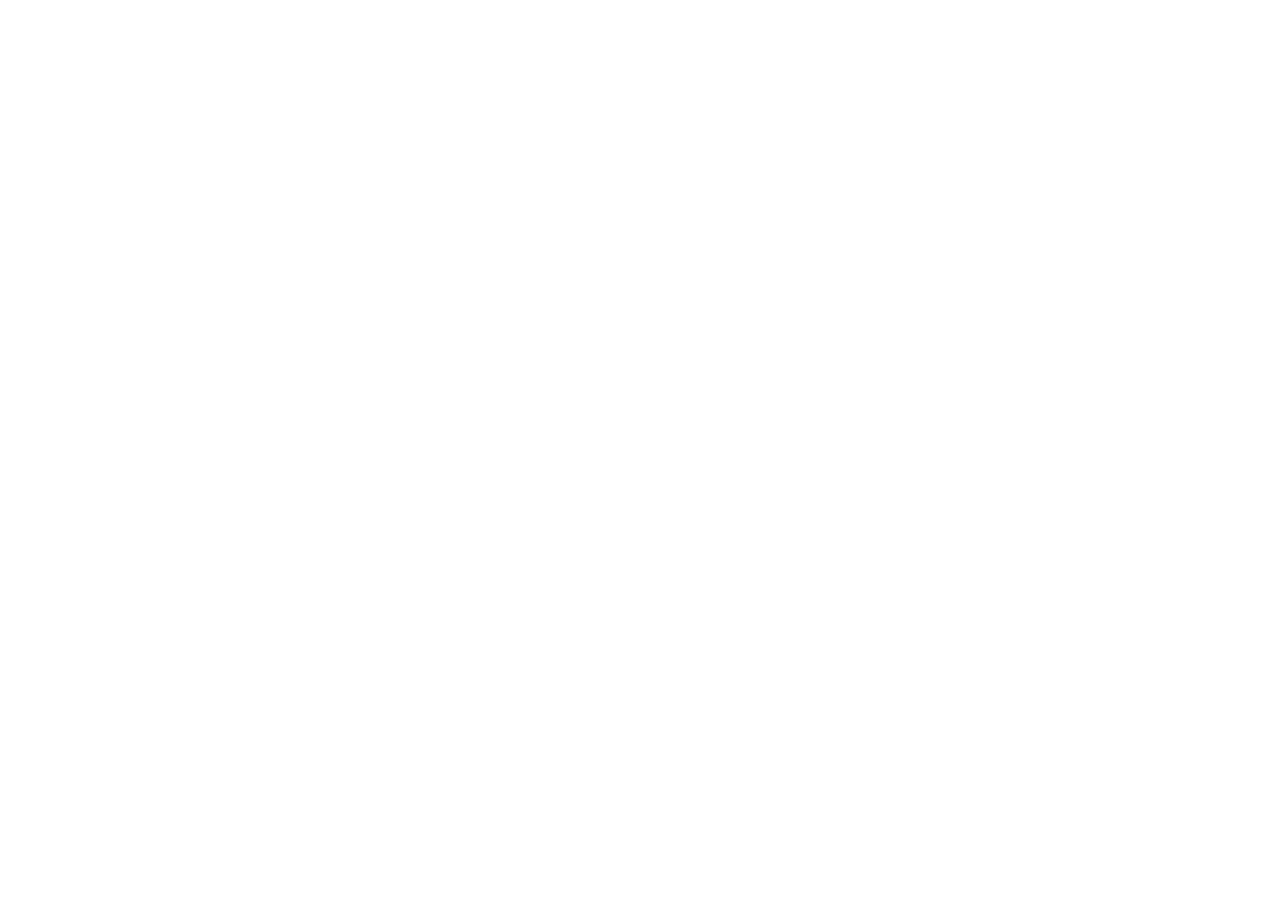
==== html/Ex08.html @ 59d57f26 "-a" ====
<!DOCTYPE html>
<html>
<head>
<meta http-equiv="X-UA-Compatible" content="IE=edge,chrome=1">
<meta name="viewport" content="initial-scale=1.0, user-scalable=no" />
<meta http-equiv="Content-Type" content="text/html; charset=utf-8" />
<title>EX08</title>
<meta name="description" content="">
<meta name="keywords" content="">
<link href="../css/Ex08.css" rel="stylesheet">
</head>
<body>
    <div id="myMap"></div>

</body>
<script src="http://api.map.baidu.com/api?v=2.0&ak=NM454Xaqt5zUz8g1oDpcBC8pmMzG3FIi"></script>
<script src="../js/Ex08.js"></script>
</html>
---- css/Ex08.css ----
#myMap{
	width: 500px;
	height: 500px;
}
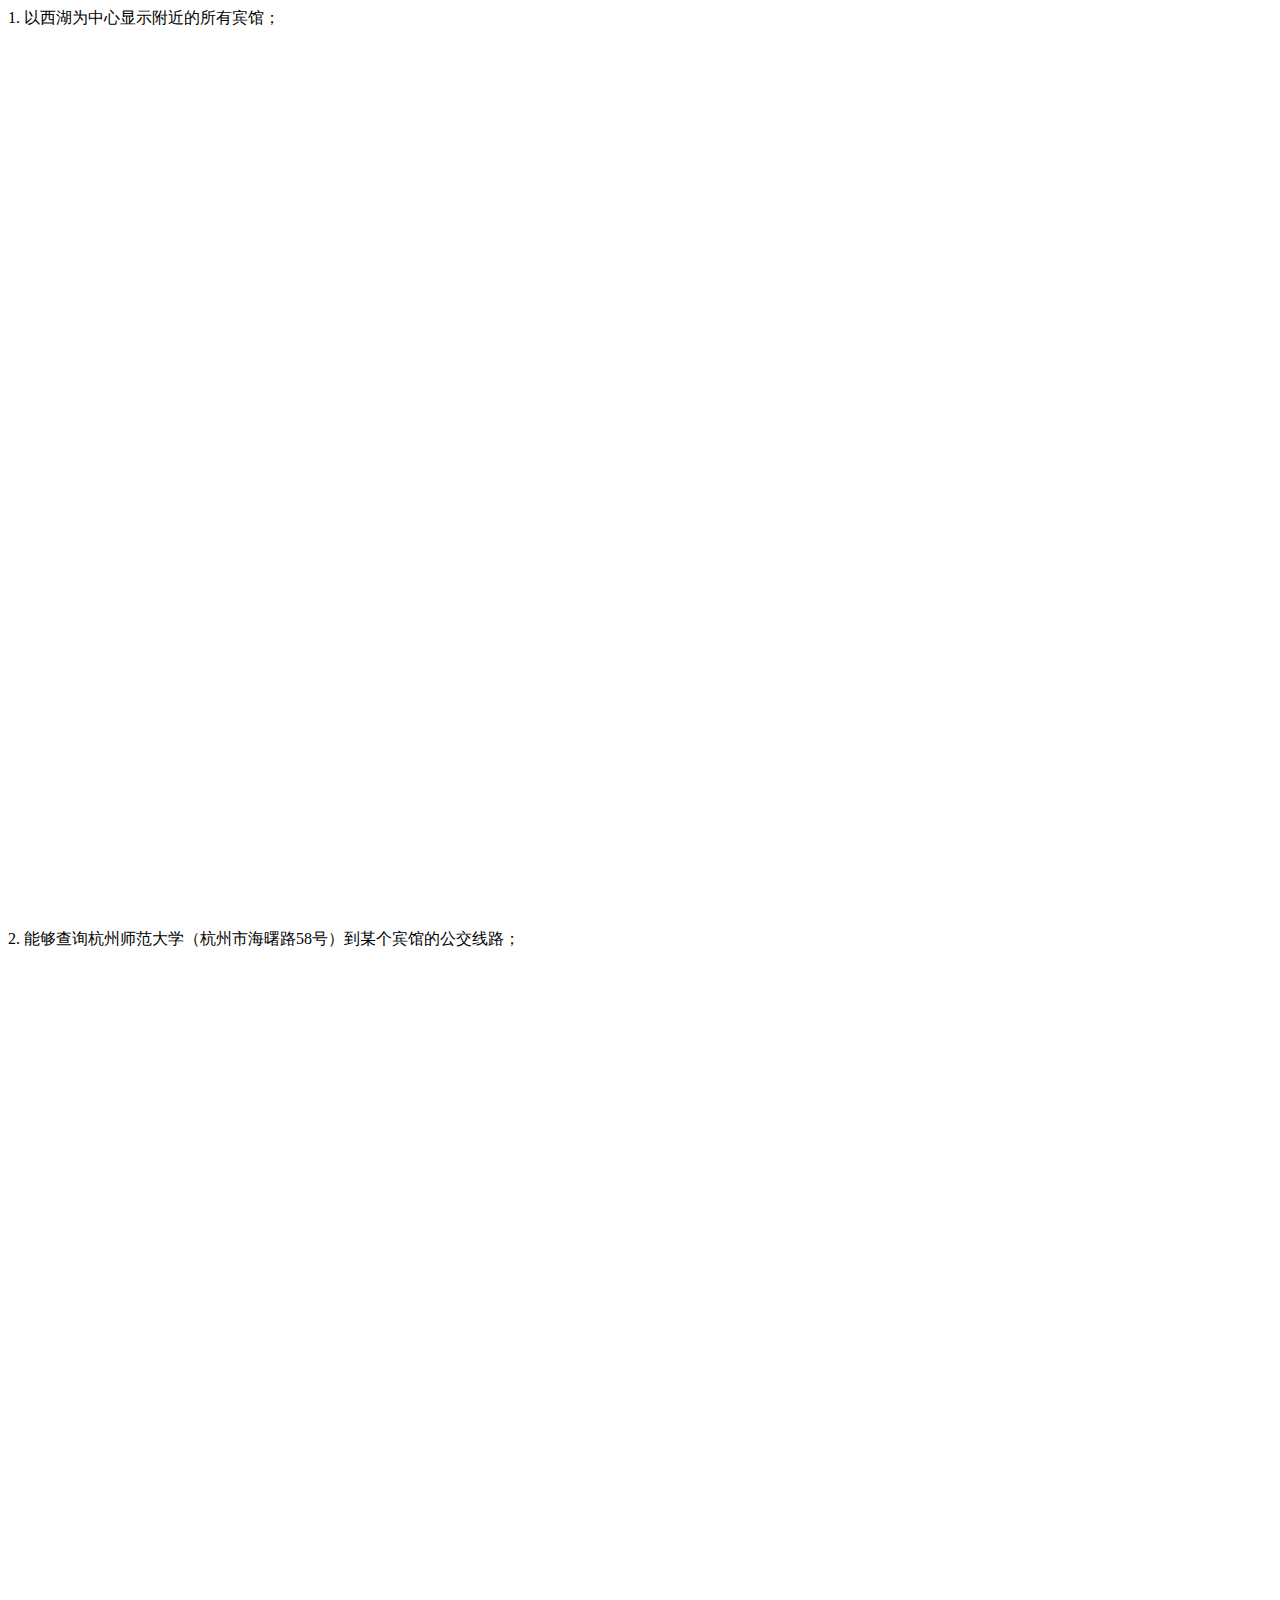
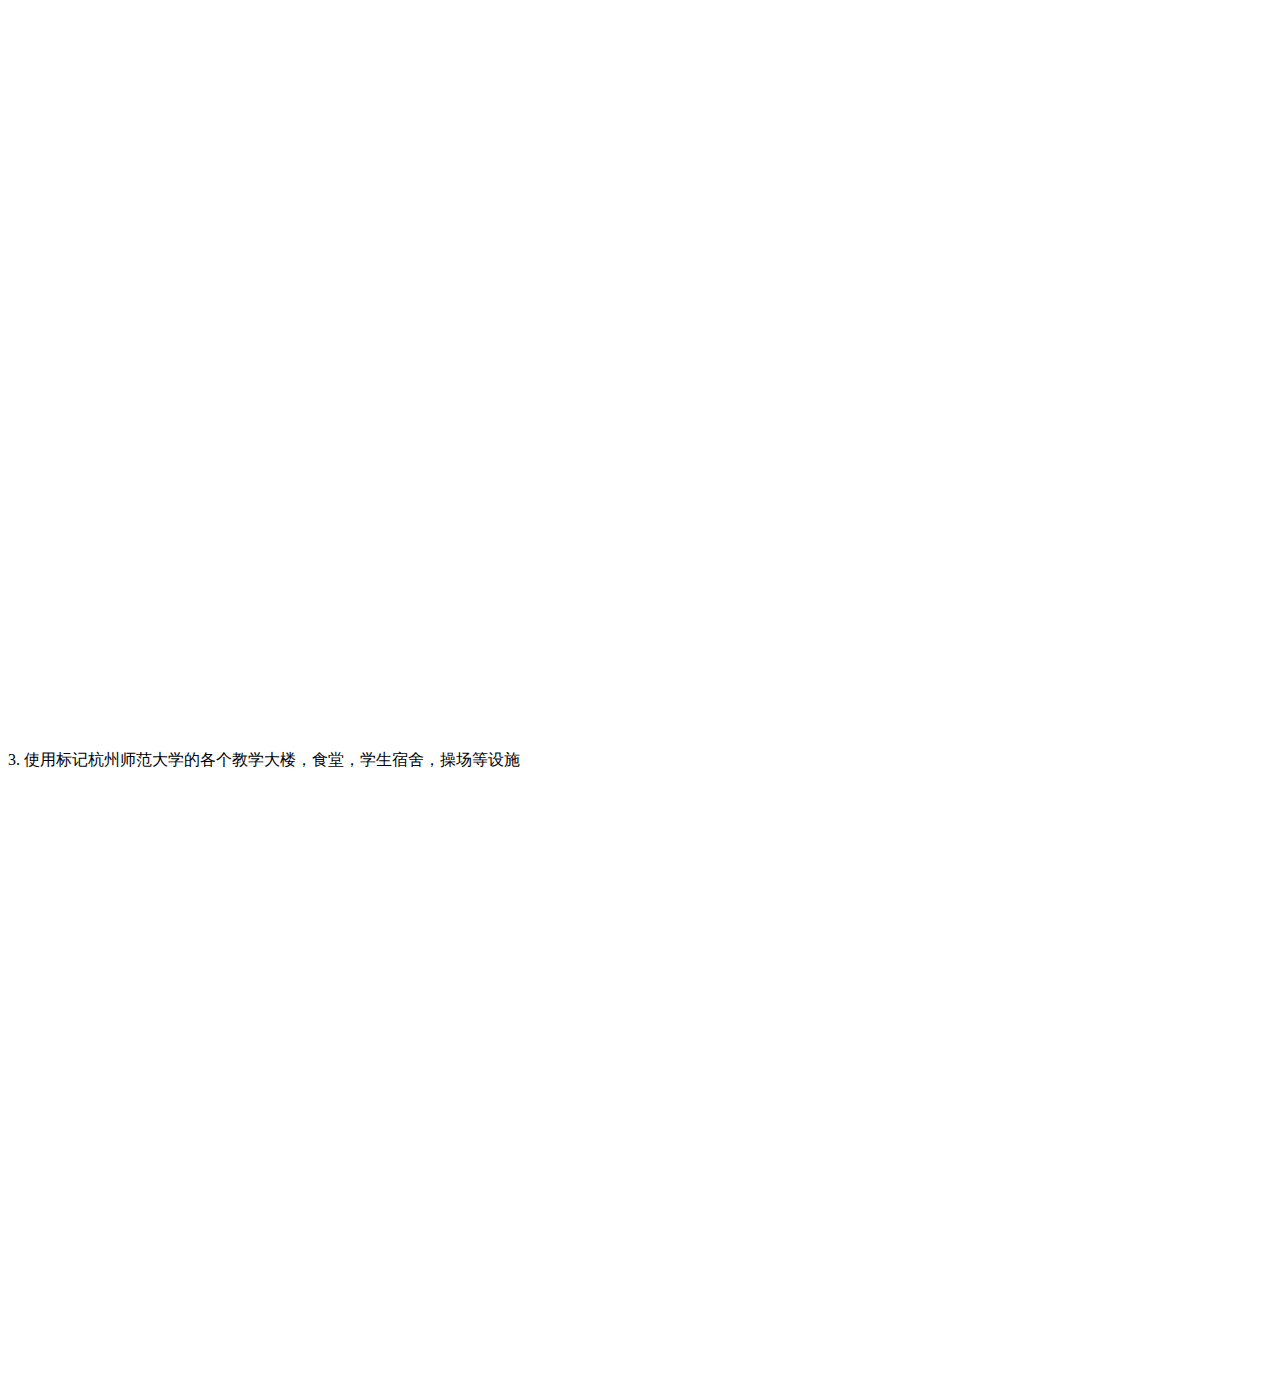
==== commit 33d0bfb3: "-a" ====
--- a/html/Ex08.html
+++ b/html/Ex08.html
@@ -1,18 +1,86 @@
 <!DOCTYPE html>
 <html>
-<head>
-<meta http-equiv="X-UA-Compatible" content="IE=edge,chrome=1">
-<meta name="viewport" content="initial-scale=1.0, user-scalable=no" />
-<meta http-equiv="Content-Type" content="text/html; charset=utf-8" />
-<title>EX08</title>
-<meta name="description" content="">
-<meta name="keywords" content="">
-<link href="../css/Ex08.css" rel="stylesheet">
-</head>
-<body>
-    <div id="myMap"></div>
-
-</body>
-<script src="http://api.map.baidu.com/api?v=2.0&ak=NM454Xaqt5zUz8g1oDpcBC8pmMzG3FIi"></script>
-<script src="../js/Ex08.js"></script>
-</html>
+	<head>
+		<meta http-equiv="X-UA-Compatible" content="IE=edge,chrome=1">
+		<meta name="viewport" content="initial-scale=1.0, user-scalable=no" />
+		<meta http-equiv="Content-Type" content="text/html; charset=utf-8" />
+		<title>Ex08</title>
+		<meta name="description" content="">
+		<meta name="keywords" content="">
+		<link href="../font-awesome-4.7.0/css/font-awesome.min.css" rel="stylesheet">
+		<link href="../css/Ex08.css" rel="stylesheet">
+	</head>
+	<body>
+		<div>1. 以西湖为中心显示附近的所有宾馆；</div>
+		<div id="myMap"></div>
+		<div>2. 能够查询杭州师范大学（杭州市海曙路58号）到某个宾馆的公交线路；</div>
+		<div id="busMap"></div>
+		<div id='map'></div>
+		<div class="name">3. 使用标记杭州师范大学的各个教学大楼，食堂，学生宿舍，操场等设施</div>
+		<div id='HZNUmap'></div>
+		<div id="building1">
+			<img src="../img/taobao.jpg" width="300px" height="120px">
+			<div>恕园2号楼</div>
+			<div class="building1-allstars">
+				<i class="fa fa-star building1-allstars-star"></i>
+				<i class="fa fa-star building1-allstars-star"></i>
+				<i class="fa fa-star building1-allstars-star"></i>
+				<i class="fa fa-star building1-allstars-star"></i>
+			</div>
+			<div class="building1-comment">4.0/5分 279条点评</div>
+			<div class="building1-information">查看详情</div>
+		</div>
+		<div id="building2">
+			<img src="../img/1.jpg" width="300px" height="120px">
+			<div>博文苑3号楼</div>
+			<div class="building1-allstars">
+				<i class="fa fa-star building1-allstars-star"></i>
+				<i class="fa fa-star building1-allstars-star"></i>
+				<i class="fa fa-star building1-allstars-star"></i>
+				<i class="fa fa-star building1-allstars-star"></i>
+			</div>
+			<div class="building1-comment">4.0/5分 279条点评</div>
+			<div class="building1-information">查看详情</div>
+		</div>
+		<div id="building3">
+			<img src="../img/1.jpg" width="300px" height="120px">
+			<div>风雨篮球场</div>
+			<div class="building1-allstars">
+				<i class="fa fa-star building1-allstars-star"></i>
+				<i class="fa fa-star building1-allstars-star"></i>
+				<i class="fa fa-star building1-allstars-star"></i>
+				<i class="fa fa-star building1-allstars-star"></i>
+			</div>
+			<div class="building1-comment">4.0/5分 279条点评</div>
+			<div class="building1-information">查看详情</div>
+		</div>
+		
+		<div id="building4">
+			<img src="../img/1.jpg" width="300px" height="120px">
+			<div>图书馆</div>
+			<div class="building1-allstars">
+				<i class="fa fa-star building1-allstars-star"></i>
+				<i class="fa fa-star building1-allstars-star"></i>
+				<i class="fa fa-star building1-allstars-star"></i>
+				<i class="fa fa-star building1-allstars-star"></i>
+			</div>
+			<div class="building1-comment">4.0/5分 279条点评</div>
+			<div class="building1-information">查看详情</div>
+		</div>
+		<div id="building5">
+			<img src="../img/1.jpg" width="300px" height="120px">
+			<div>公共艺术教育部</div>
+			<div class="building1-allstars">
+				<i class="fa fa-star building1-allstars-star"></i>
+				<i class="fa fa-star building1-allstars-star"></i>
+				<i class="fa fa-star building1-allstars-star"></i>
+				<i class="fa fa-star building1-allstars-star"></i>
+			</div>
+			<div class="building1-comment">4.0/5分 279条点评</div>
+			<div class="building1-information">查看详情</div>
+		</div>
+	</body>
+	<script type="text/javascript" src="../js/jquery-3.2.1.js"></script>
+	<script src="http://api.map.baidu.com/api?v=2.0&ak=NM454Xaqt5zUz8g1oDpcBC8pmMzG3FIi"></script>
+	<script src="../js/Ex08.js"></script>
+</html>--- a/css/Ex08.css
+++ b/css/Ex08.css
@@ -1,4 +1,69 @@
 #myMap{
-	width: 500px;
+	width: 1000px;
+	height: 800px;
+	margin: 50px;
+}
+#busMap{
+	float:left;
+	width: 1000px;
+	height: 800px;
+	margin: 50px;
+}
+#map{
+	float: left;
+	width: 200px;
 	height: 500px;
-}+}
+.name{
+	 clear: both;
+}
+#HZNUmap{
+	margin-top: 20px;
+	margin-left: 50px;
+	width:900px;
+	height: 600px;
+}
+#building1{
+	width: 300px;
+	height: 200px;
+}
+#building2{
+	width: 300px;
+	height: 100px;
+}
+#building3{
+	width: 300px;
+	height: 100px;
+}
+#building4{
+	width: 300px;
+	height: 100px;
+}
+#building5{
+	width: 300px;
+	height: 100px;
+}
+.building1-allstars{
+	width: 100px;
+	height: 30px;
+	line-height: 30px;
+}
+.building1-allstars-star{
+	color: orange;
+}
+.building1-comment{
+	float: left;
+	color: #e0d9cf;
+	font-size: 15px;
+}
+.building1-information{
+	float: left;
+	margin-left: 100px;
+	width: 60px;
+	height: 25px;
+	color: white;
+	font-size: 13px;
+	line-height: 25px;
+	text-align: center;
+	background-color: orange;
+}
